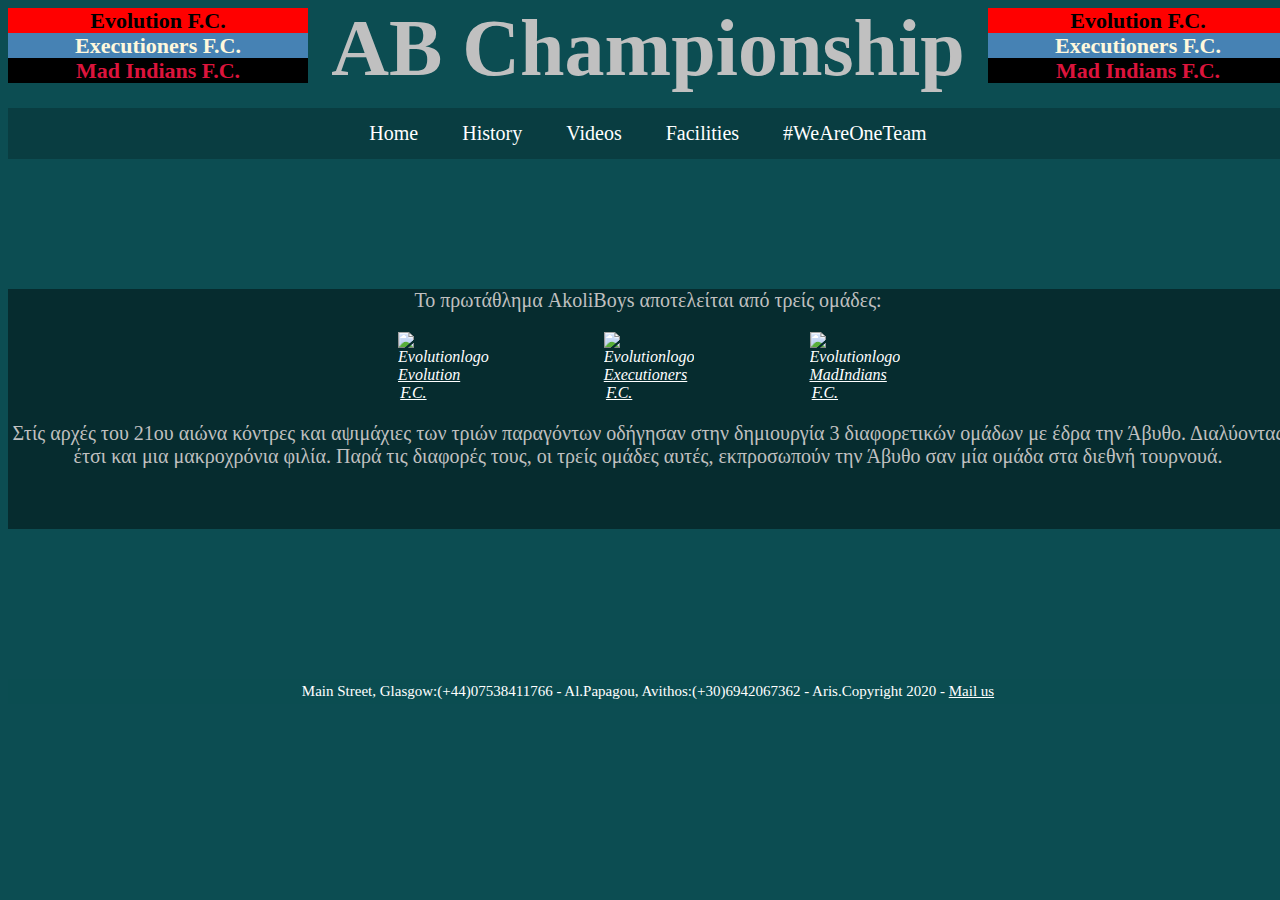
==== index.html @ 7d2e9755 "Add files via upload" ====
<!DOCTYPE html>
<html lang="en">
<head>
    <meta charset="UTF-8">
    <meta name="viewport" content="width=device-width, initial-scale=1.0">
    <title>Akoli Boys Championship</title>
    <meta name="description" content="The official site of the most excited Championship, the AkoliBoys Championship">
    <link rel="stylesheet" href="style.css">



</head>


<body>

<div class="container">    
<header>
    
    
     <div class="box1"><strong>Evolution F.C.</strong></div>
        <div class="box2"><strong>Executioners F.C.</strong></div>
        <div class="box3"><strong>Mad Indians F.C.</strong></div>  
        <div class="box4"><strong>AB Championship</strong></div>
        <div class="box5"><strong>Evolution F.C.</strong></div>
        <div class="box6"><strong>Executioners F.C.</strong></div>
        <div class="box7"><strong>Mad Indians F.C.</strong></div>
</header>


<nav>
    <a href="#">Home</a>
    <a href="#">History</a>
    <a href="#">Videos</a>
    <a href="#">Facilities</a>
    <a href="#">#WeAreOneTeam</a>

</nav>


<main>
    <p>Το πρωτάθλημα AkoliBoys αποτελείται από τρείς ομάδες:</p> 


<div class="row">

<figure>

    <div class="column">
    <img src="images/Evolution.jpg" alt="Evolutionlogo" width="80px" height="80px">
    <figcaption><a href="Evolution.html"target="blank">Evolution F.C.</a></figcaption>
    </div>

    <div class="column">
<img src="images/Executioners.jpg" alt="Evolutionlogo" width="80px" height="80px">
<figcaption><a href="Executioners.html"target="blank">Executioners F.C.</a></figcaption>
</div>


<div class="column">
<img src="images/MadIndians.jpg" alt="Evolutionlogo" width="80px" height="80px">
<figcaption><a href="MadIndians.html"target="blank">MadIndians F.C.</a></figcaption>
</div>
    
</figure>
</div>


<p>Στίς αρχές του 21ου αιώνα κόντρες και αψιμάχιες των τριών παραγόντων οδήγησαν στην δημιουργία 3 διαφορετικών ομάδων με έδρα την Άβυθο. Διαλύοντας έτσι και μια μακροχρόνια φιλία.
    Παρά τις διαφορές τους, οι τρείς ομάδες αυτές, εκπροσωπούν την Άβυθο σαν μία ομάδα στα διεθνή τουρνουά.</p>
</p>
</main>


<footer>
    <p>Main Street, Glasgow:(+44)07538411766 - Al.Papagou, Avithos:(+30)6942067362 - Aris.Copyright 2020 - <a href="mailto:arisk@outlook.com.gr">Mail us</a>
    </p>

</footer>

</div>
    
    



</body>
</html>
---- style.css ----
html {height:100%;width: 100%;}


body {background-color:rgb(12, 77, 82);
      background-image: url(images/background-image.jpg);
      background-size: cover;
      background-repeat: no-repeat;
      background-position: center;}

.container 
       {margin-left: auto;
        margin-right: auto;
        width: 1280px;
        text-align: center;}


header {height: 120px;}

a {color: white;}


main {background-color: rgba(0, 0, 0, 0.425);
    height: 240px;
    text-align: center;
    margin-top: 130px;}
    
nav {background-color:rgba(0, 0, 0, 0.199);
     margin-top: -20px;
     color: white;
     padding-top: 14px;
     padding-bottom: 14px;
}   

    
footer {height: 25px;
       background-color:rgba(12, 77, 82, 0.445) ;
       margin-top: 150px;
       }
footer p{color: white;
        font-size: 15px;
padding-top: 4px;}







h1 {
    color:silver;
    font-style: italic;
    font-size: 80px;
    text-align: center;

}
 
 h2 {
     color:red ;
     font-size: 50px;
 }
 
 p {
     color:silver;
     font-size: 20px;
 }
 .box1 {background-color: red;
        width: 300px;
        height: 25px; 
        color: black;
        text-align:center;
        font-size: 22px;
        margin-right: auto;}

 .box2 {background-color:steelblue;
        width: 300px;
        height: 25px;
        color: cornsilk;
        text-align:center;
        font-size: 22px;
        margin-right: auto;}

 .box3 {background-color:black;
        width: 300px;
        height: 25px;
        color: crimson;
        text-align:center;
        font-size: 22px;
        margin-right: auto;}

 .box4 {color: silver;
        width: 750px;
        height: 75px;
        text-align:center;
        font-size: 80px;
        margin-left: auto;
        margin-right: auto;
        margin-top: -80px;}

 .box5 {background-color: red;
        width: 300px;
        height: 25px; 
        color: black;
        text-align:center;
        font-size: 22px;
        margin-left: auto;
        margin-top: -70px;}

 .box6 {background-color:steelblue;
        width: 300px;
        height: 25px;
        color: cornsilk;
        text-align:center;
        font-size: 22px;
        margin-left: auto;}

 .box7 {background-color:black;
        width: 300px;
        height: 25px;
        color: crimson;
        text-align:center;
        font-size: 22px;
        margin-left: auto;}

 nav a {text-decoration: none;
        font-size: 20px;
        padding-left: 20px;
        padding-right: 20px;}

main div{padding-left: 175px;
         color: white;
       font-style: italic;}
         
          .column {
              float:right;
              float: left;
              width: 3%;
            }
            
            /* Clearfix (clear floats) */
            .row::after {
              content: "";
              clear: both;
              display: table;
            }
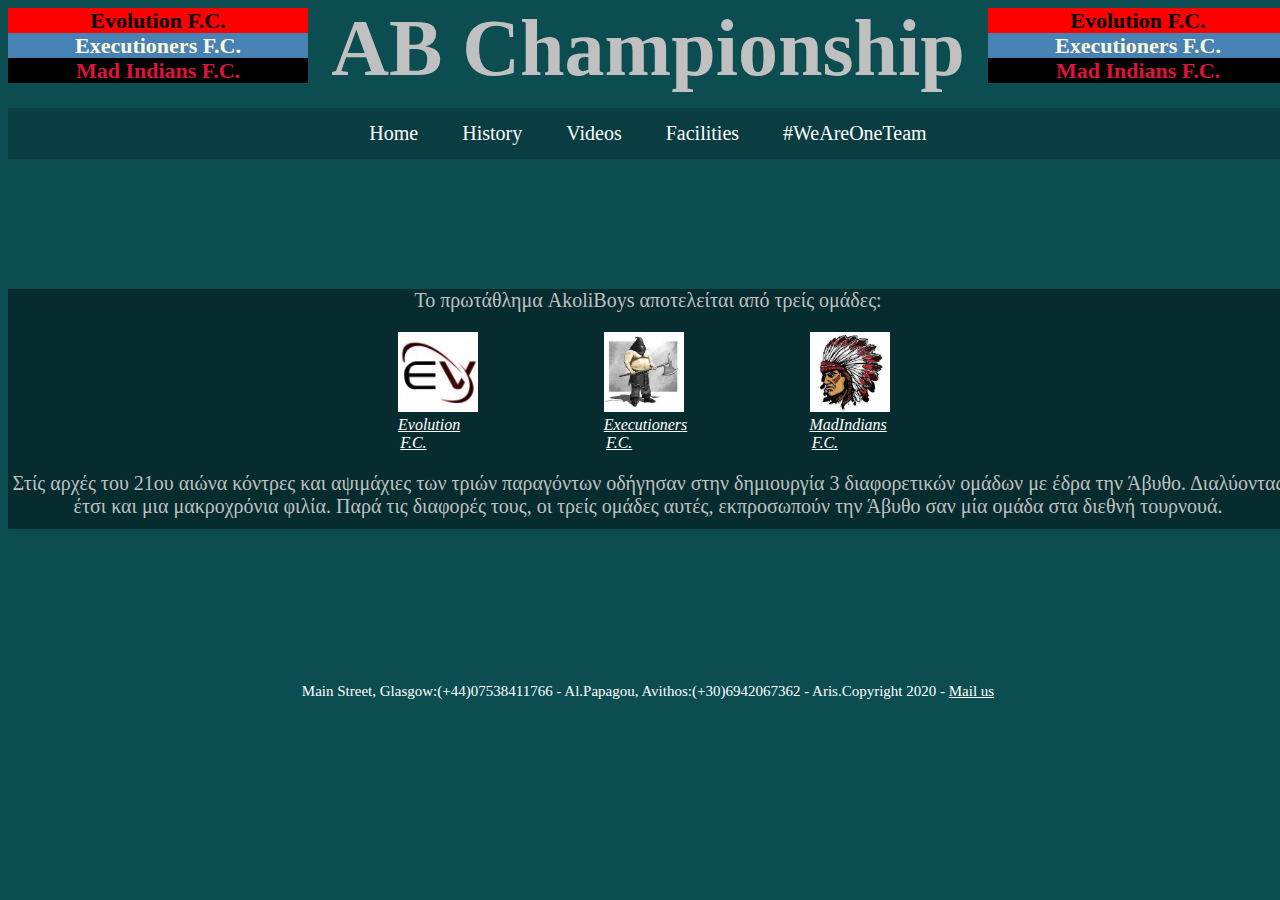
==== commit cba42b57: "Update index.html" ====
--- a/index.html
+++ b/index.html
@@ -47,18 +47,18 @@
 <figure>
 
     <div class="column">
-    <img src="images/Evolution.jpg" alt="Evolutionlogo" width="80px" height="80px">
+    <img src="Evolution.jpg" alt="Evolutionlogo" width="80px" height="80px">
     <figcaption><a href="Evolution.html"target="blank">Evolution F.C.</a></figcaption>
     </div>
 
     <div class="column">
-<img src="images/Executioners.jpg" alt="Evolutionlogo" width="80px" height="80px">
+<img src="Executioners.jpg" alt="Evolutionlogo" width="80px" height="80px">
 <figcaption><a href="Executioners.html"target="blank">Executioners F.C.</a></figcaption>
 </div>
 
 
 <div class="column">
-<img src="images/MadIndians.jpg" alt="Evolutionlogo" width="80px" height="80px">
+<img src="MadIndians.jpg" alt="Evolutionlogo" width="80px" height="80px">
 <figcaption><a href="MadIndians.html"target="blank">MadIndians F.C.</a></figcaption>
 </div>
     
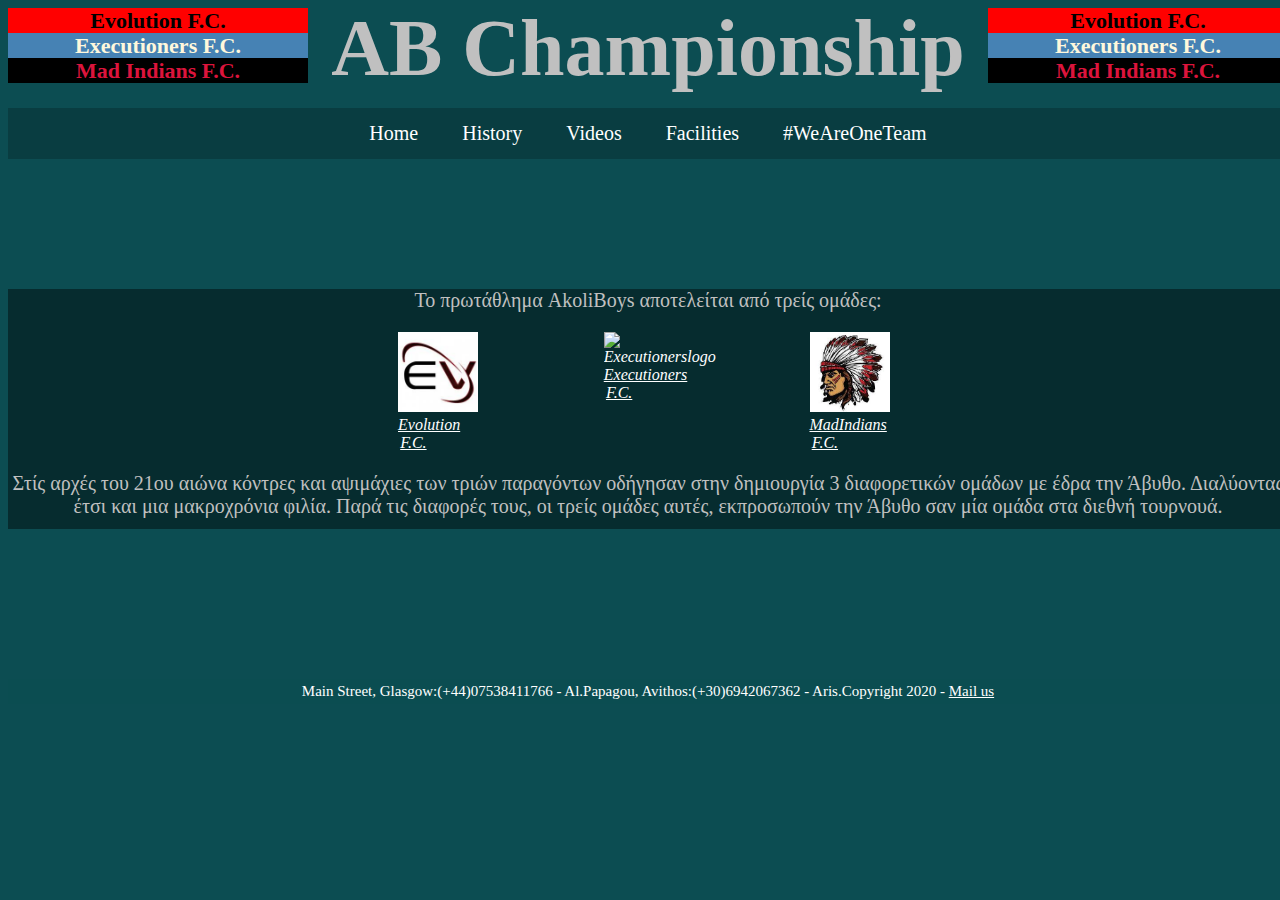
==== commit bfb08e15: "Update index.html" ====
--- a/index.html
+++ b/index.html
@@ -52,7 +52,7 @@
     </div>
 
     <div class="column">
-<img src="Executioners.jpg" alt="Evolutionlogo" width="80px" height="80px">
+<img src="https://github.com/Aristeidis88/Akoloi-Boys-Championship/blob/main/Executioners.jpg" alt="Executionerslogo" width="80px" height="80px">
 <figcaption><a href="Executioners.html"target="blank">Executioners F.C.</a></figcaption>
 </div>
 
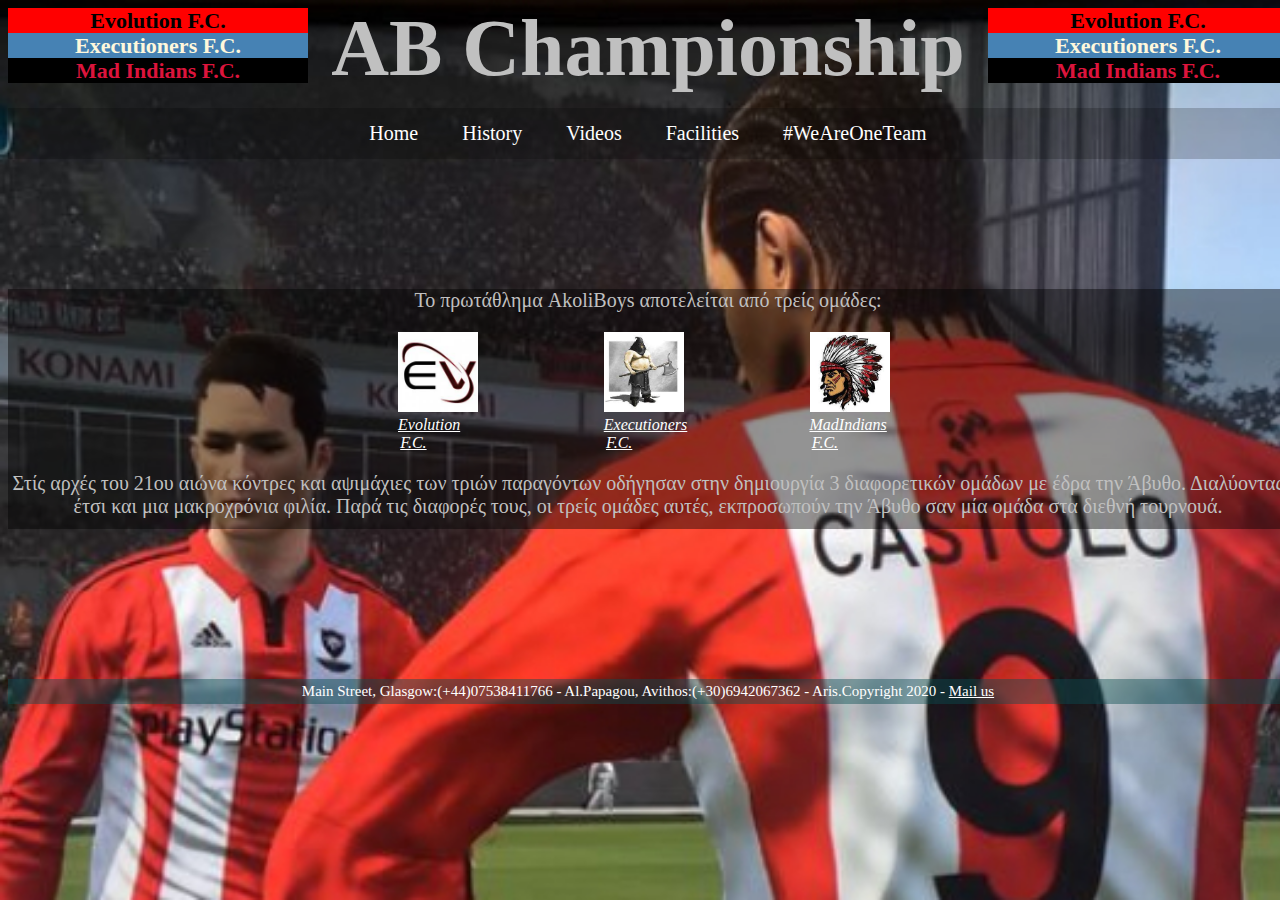
==== commit bf173e0d: "Update index.html" ====
--- a/index.html
+++ b/index.html
@@ -52,7 +52,7 @@
     </div>
 
     <div class="column">
-<img src="https://github.com/Aristeidis88/Akoloi-Boys-Championship/blob/main/Executioners.jpg" alt="Executionerslogo" width="80px" height="80px">
+<img src="Executioners.jpg" alt="Executionerslogo" width="80px" height="80px">
 <figcaption><a href="Executioners.html"target="blank">Executioners F.C.</a></figcaption>
 </div>
 
--- a/style.css
+++ b/style.css
@@ -2,7 +2,7 @@
 
 
 body {background-color:rgb(12, 77, 82);
-      background-image: url(images/background-image.jpg);
+      background-image: url(background-image.jpg);
       background-size: cover;
       background-repeat: no-repeat;
       background-position: center;}
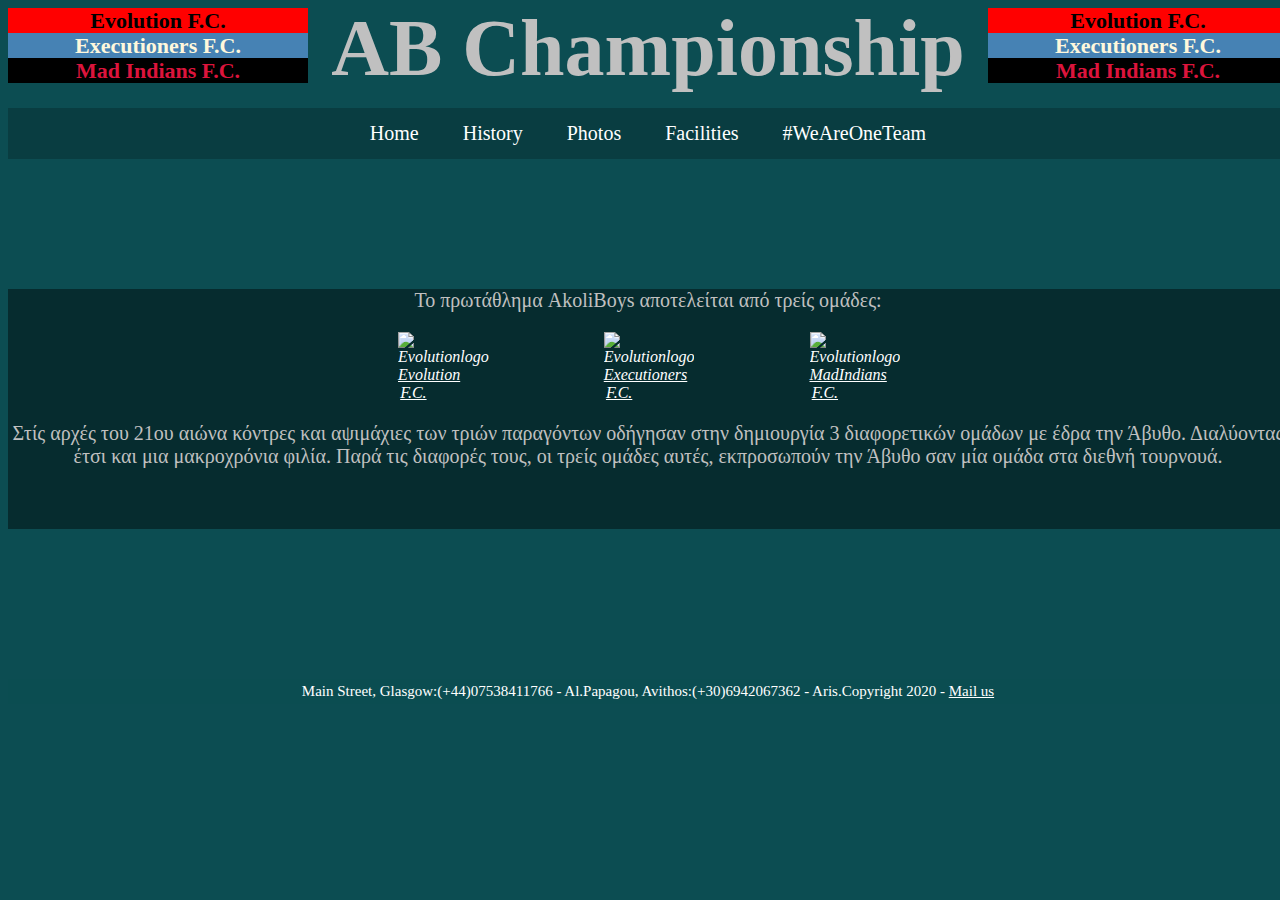
==== commit 4f02fc97: "Add files via upload" ====
--- a/index.html
+++ b/index.html
@@ -28,12 +28,12 @@
 </header>
 
 
-<nav>
-    <a href="#">Home</a>
-    <a href="#">History</a>
-    <a href="#">Videos</a>
-    <a href="#">Facilities</a>
-    <a href="#">#WeAreOneTeam</a>
+<nav class="menu">
+    <a href="index.html">Home</a>
+    <a href="history.html">History</a>
+    <a href="photos.html">Photos</a>
+    <a href="facilities.html">Facilities</a>
+    <a href="weareoneteam.html">#WeAreOneTeam</a>
 
 </nav>
 
@@ -46,19 +46,19 @@
 
 <figure>
 
-    <div class="column">
-    <img src="Evolution.jpg" alt="Evolutionlogo" width="80px" height="80px">
+    <div class="column1">
+    <img src="images/Evolution.jpg" alt="Evolutionlogo" width="80px" height="80px">
     <figcaption><a href="Evolution.html"target="blank">Evolution F.C.</a></figcaption>
     </div>
 
-    <div class="column">
-<img src="Executioners.jpg" alt="Executionerslogo" width="80px" height="80px">
+    <div class="column2">
+<img src="images/Executioners.jpg" alt="Evolutionlogo" width="80px" height="80px">
 <figcaption><a href="Executioners.html"target="blank">Executioners F.C.</a></figcaption>
 </div>
 
 
-<div class="column">
-<img src="MadIndians.jpg" alt="Evolutionlogo" width="80px" height="80px">
+<div class="column3">
+<img src="images/MadIndians.jpg" alt="Evolutionlogo" width="80px" height="80px">
 <figcaption><a href="MadIndians.html"target="blank">MadIndians F.C.</a></figcaption>
 </div>
     
@@ -71,13 +71,13 @@
 </p>
 </main>
 
-
+<div class="footer">
 <footer>
     <p>Main Street, Glasgow:(+44)07538411766 - Al.Papagou, Avithos:(+30)6942067362 - Aris.Copyright 2020 - <a href="mailto:arisk@outlook.com.gr">Mail us</a>
     </p>
 
 </footer>
-
+</div>
 </div>
     
     
--- a/style.css
+++ b/style.css
@@ -2,7 +2,7 @@
 
 
 body {background-color:rgb(12, 77, 82);
-      background-image: url(background-image.jpg);
+      background-image: url(images/background-image.jpg);
       background-size: cover;
       background-repeat: no-repeat;
       background-position: center;}
@@ -58,6 +58,11 @@
      color:red ;
      font-size: 50px;
  }
+
+ h3 {color:silver;
+       font-style: italic;
+       font-size: 50px;
+       text-align: center;}
  
  p {
      color:silver;
@@ -130,7 +135,7 @@
          color: white;
        font-style: italic;}
          
-          .column {
+          .column1,.column2,.column3 {
               float:right;
               float: left;
               width: 3%;
@@ -142,3 +147,80 @@
               clear: both;
               display: table;
             }
+           
+       
+            @media only screen and (max-width:500px) 
+            /* For mobile phones: */
+            {body {background-color:rgb(12, 77, 82);
+              background-image: url(images/background-image.jpg);
+              background-size: 2400px;
+              background-repeat: no-repeat;
+              background-position: center;}
+
+
+       
+
+          
+           header{padding-top: 40px; padding-right: 10px;}
+
+          .menu 
+          {display:inline-block;
+           list-style: none;
+           padding-top: 70px;}
+
+
+          .menu a
+          {font-family: Arial, Helvetica, sans-serif;
+           font-size: 42px; 
+           font-weight: 900; 
+           color: white;  }
+
+           main p
+           {font-size: 38px;}
+      
+
+           .row
+           {font-size: 60px;}
+
+           .column1 img
+           {width:400px; height: 400px;
+            margin-left: 40px;}
+
+            .column2 img{width:400px; height: 400px;
+       margin-top: 600px;
+       margin-left: -160px;}
+
+           .column3 img{width:400px; height: 400px;
+              margin-top: 1200px;
+              margin-left: -360px;}
+
+       
+       main{height: 50px;}
+
+
+       .column1 a {float: left;
+       margin-left: 120px;}
+
+       .column2 a {float: left;
+       margin-left: -110px;}
+
+       .column3 a {float: left;
+       margin-left: -340px;}
+
+       footer { margin-top: 2100px;
+       font-size: 50px;}
+
+       footer p {font-size: 40px;}
+
+}
+             
+       
+
+
+            
+            
+       
+       
+       
+
+              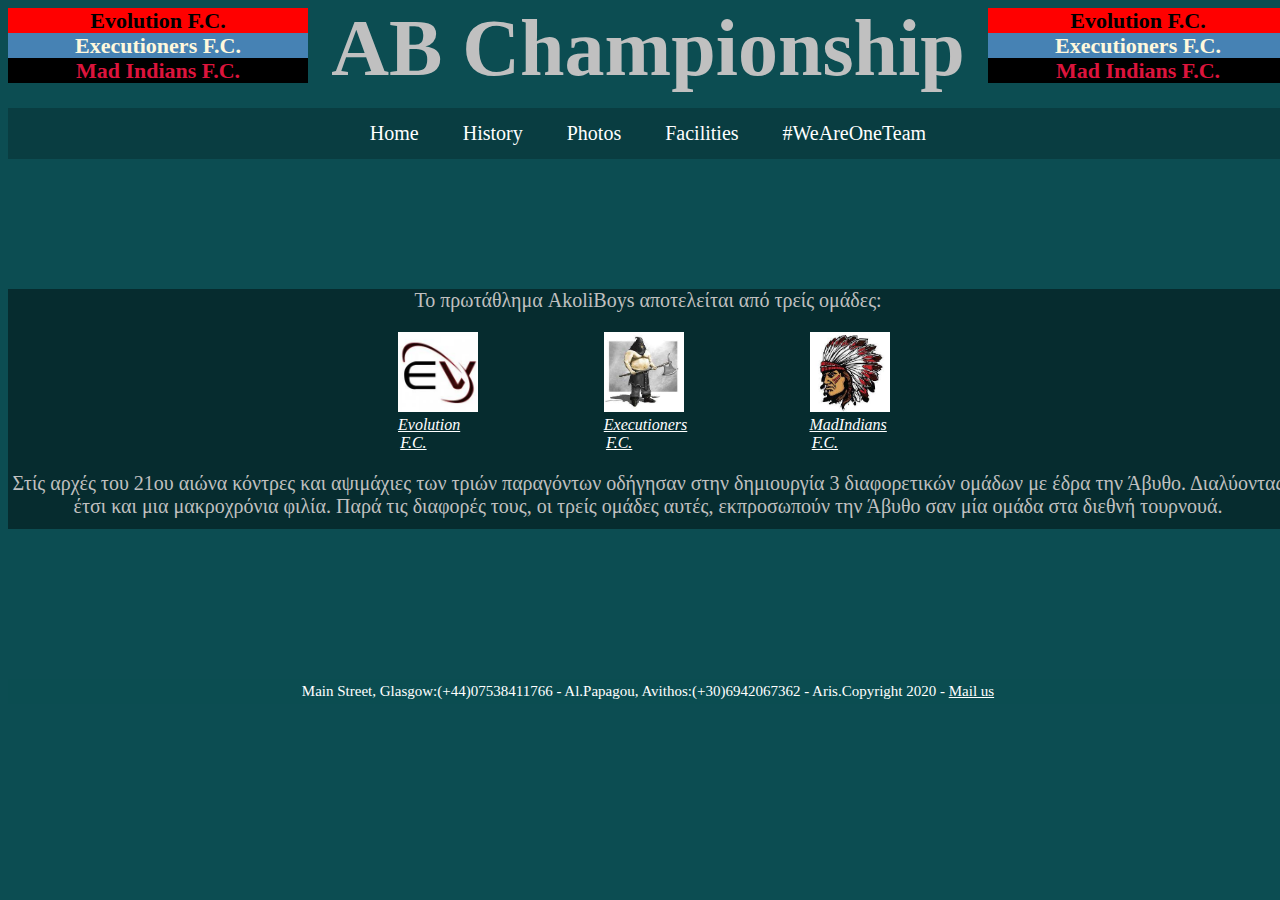
==== commit 713c1f80: "Update index.html" ====
--- a/index.html
+++ b/index.html
@@ -47,18 +47,18 @@
 <figure>
 
     <div class="column1">
-    <img src="images/Evolution.jpg" alt="Evolutionlogo" width="80px" height="80px">
+    <img src="Evolution.jpg" alt="Evolutionlogo" width="80px" height="80px">
     <figcaption><a href="Evolution.html"target="blank">Evolution F.C.</a></figcaption>
     </div>
 
     <div class="column2">
-<img src="images/Executioners.jpg" alt="Evolutionlogo" width="80px" height="80px">
+<img src="Executioners.jpg" alt="Evolutionlogo" width="80px" height="80px">
 <figcaption><a href="Executioners.html"target="blank">Executioners F.C.</a></figcaption>
 </div>
 
 
 <div class="column3">
-<img src="images/MadIndians.jpg" alt="Evolutionlogo" width="80px" height="80px">
+<img src="MadIndians.jpg" alt="Evolutionlogo" width="80px" height="80px">
 <figcaption><a href="MadIndians.html"target="blank">MadIndians F.C.</a></figcaption>
 </div>
     
